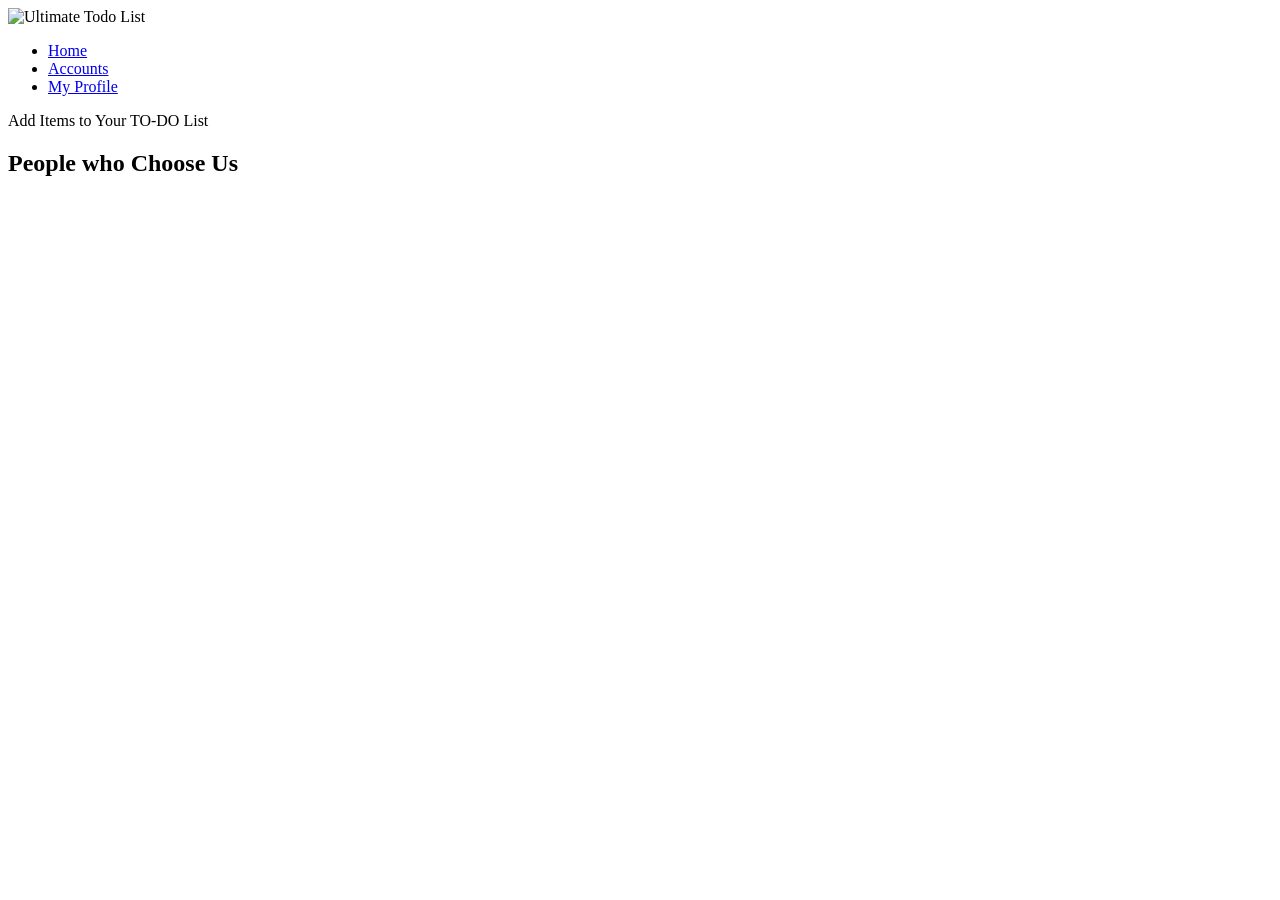
==== dashboard.html @ 6b7fd084 "Add dashboard where users can add items to the to-do list" ====
<!DOCTYPE html>
<html>
<head>
    <meta charset="utf-8" />
    <meta http-equiv="X-UA-Compatible" content="IE=edge">
    <title>Ultimate Todo List | Home</title>
    <meta name="viewport" content="width=device-width, initial-scale=1">
    <link rel="stylesheet" type="text/css" media="screen" href="assets/css/main.css" />
    <script src="assets/js/main.js"></script>
</head>
<body>
    <header>
        <img src="" alt="Ultimate Todo List">
        <nav>
            <ul>
                <li><a href="#">Home</a></li>
                <li><a href="signup.html">Accounts</a></li>
                <li><a href="#">My Profile</a></li>
            </ul>
        </nav>
    </header>
    <main>
        <div class="todo">
            <p>Add Items to Your TO-DO List</p>
        </div>
        <h2>People who Choose Us</h2>
        <marquee scrollamount="500"><div class="partners"><img src="images/vitefood.jpg" alt=""></div>      
        <div class="partners"><img src="images/ctrfm.png" alt=""></div> 
        <div class="partners"><img src="images/vitehotels.jpg" alt=""></div>  
        <div class="partners"><img src="images/biltongroup.png" alt=""></div> 
        <div class="partners"><img src="images/viteuganda.jpg" alt=""></div>
        <div class="partners"><img src="images/technovole.jpg" style="width: auto; height: 100px;" alt=""></div>   </marquee> 
    </main>
</body>
</html>
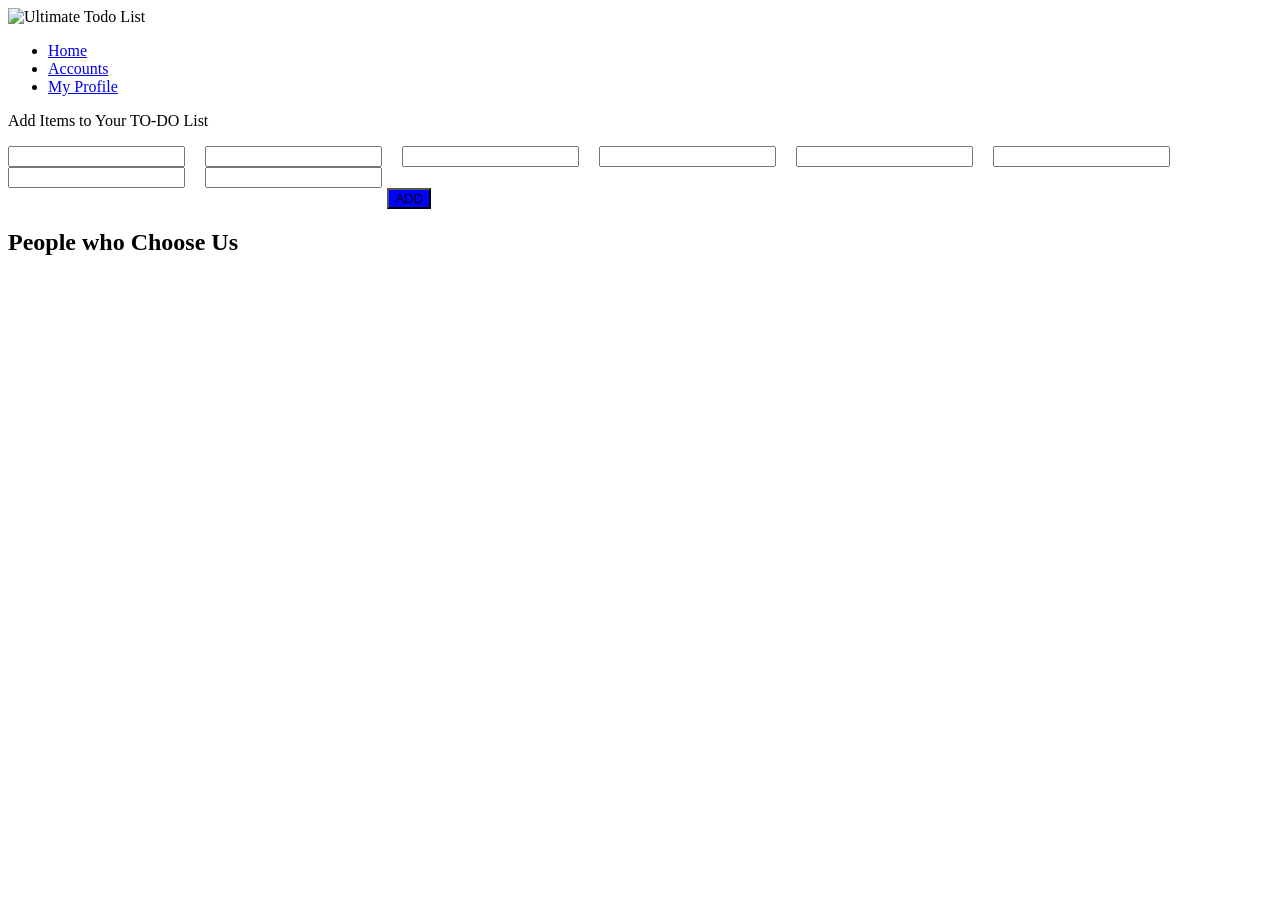
==== commit abdda4b3: "Add dashboard where users can add items to the to-do list" ====
--- a/dashboard.html
+++ b/dashboard.html
@@ -22,9 +22,35 @@
     <main>
         <div class="todo">
             <p>Add Items to Your TO-DO List</p>
+            <input type="text">
+            &nbsp;
+            &nbsp;
+            <input type="text">
+            &nbsp;
+            &nbsp;
+            <input type="text">
+            &nbsp;
+            &nbsp;
+            <input type="text">
+            &nbsp;
+            &nbsp;
+            <input type="text">
+            &nbsp;
+            &nbsp;
+            <input type="text">
+            &nbsp;
+            &nbsp;
+            <input type="text">
+            &nbsp;
+            &nbsp;
+            <input type="text">
+            &nbsp;
+            &nbsp;
+            <br>
+            <button style="background-color: blue; margin-left: 30%;">ADD</button>
         </div>
         <h2>People who Choose Us</h2>
-        <marquee scrollamount="500"><div class="partners"><img src="images/vitefood.jpg" alt=""></div>      
+        <marquee scrollamount=""><div class="partners"><img src="images/vitefood.jpg" alt=""></div>      
         <div class="partners"><img src="images/ctrfm.png" alt=""></div> 
         <div class="partners"><img src="images/vitehotels.jpg" alt=""></div>  
         <div class="partners"><img src="images/biltongroup.png" alt=""></div> 
